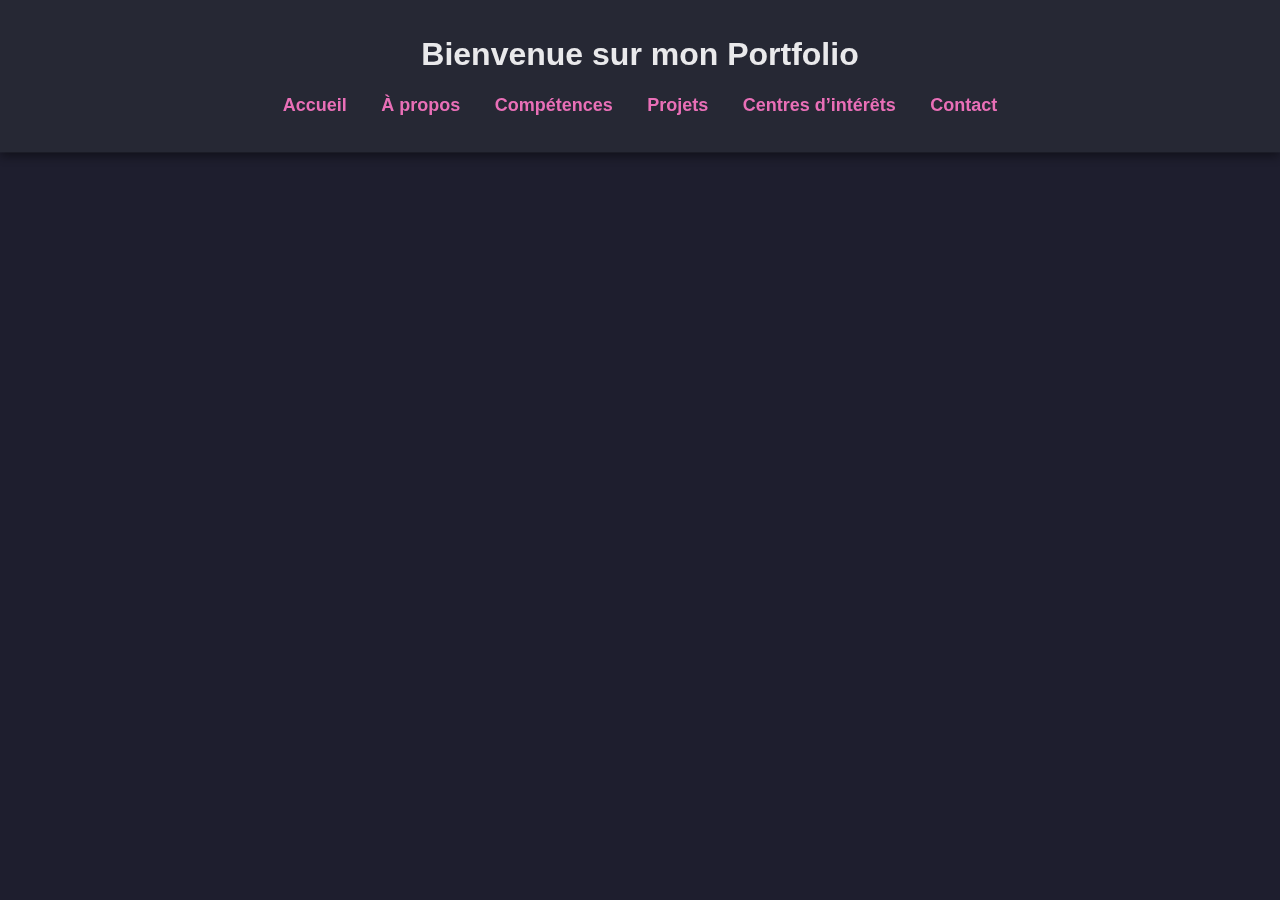
==== index.html @ f9ece6d1 "Portfolio" ====
<!DOCTYPE html>
<html lang="fr">
<head>
    <meta charset="UTF-8">
    <meta name="viewport" content="width=device-width, initial-scale=1.0">
    <title>Mon Portfolio</title>
    <link rel="stylesheet" href="assets/css/styles.css">
    <script src="https://cdnjs.cloudflare.com/ajax/libs/gsap/3.12.2/gsap.min.js"></script>
    <script src="assets/js/script.js" defer></script>
</head>
<body>
    <header>
        <h1>Bienvenue sur mon Portfolio</h1>
        <nav>
            <ul>
                <li><a href="Templates/accueil.html">Accueil</a></li>
                <li><a href="Templates/about.html">À propos</a></li>
                <li><a href="Templates/skills.html">Compétences</a></li>
                <li><a href="Templates/project.html">Projets</a></li>
                <li><a href="Templates/interests.html">Centres d’intérêts</a></li>
                <li><a href="Templates/contact.html">Contact</a></li>
            </ul>
        </nav>
    </header>

    <section>
        <h2>Salut, je suis <span id="texte-dynamique">Développeur Web</span></h2>
        <button class="button">En savoir plus</button>
    </section>
</body>
</html>
---- assets/css/styles.css ----
/* Styles généraux */
body {
    font-family: 'Poppins', sans-serif;
    margin: 0;
    padding: 0;
    background: #1E1E2E;
    color: white;
    text-align: center;
}

/* Header */
header {
    background: #282A36;
    padding: 20px;
    box-shadow: 0px 4px 10px rgba(0, 0, 0, 0.5);
}

nav ul {
    list-style: none;
    padding: 0;
}

nav ul li {
    display: inline;
    margin: 0 15px;
}

nav ul li a {
    color: #ff79c6;
    text-decoration: none;
    font-weight: bold;
    font-size: 18px;
    transition: color 0.3s ease-in-out;
}

nav ul li a:hover {
    color: #50fa7b;
}

/* Section principale */
section {
    padding: 50px;
    opacity: 0;
    transform: translateY(20px);
    animation: fadeInUp 1s ease-in-out forwards;
}

/* Animations */
@keyframes fadeInUp {
    from {
        opacity: 0;
        transform: translateY(20px);
    }
    to {
        opacity: 1;
        transform: translateY(0);
    }
}

/* Bouton interactif */
.button {
    display: inline-block;
    padding: 15px 30px;
    margin-top: 20px;
    background: #ff79c6;
    color: white;
    font-weight: bold;
    text-transform: uppercase;
    border: none;
    border-radius: 5px;
    transition: all 0.3s ease-in-out;
    cursor: pointer;
}

.button:hover {
    background: #50fa7b;
    transform: scale(1.1);
    box-shadow: 0px 4px 10px rgba(255, 255, 255, 0.3);
}
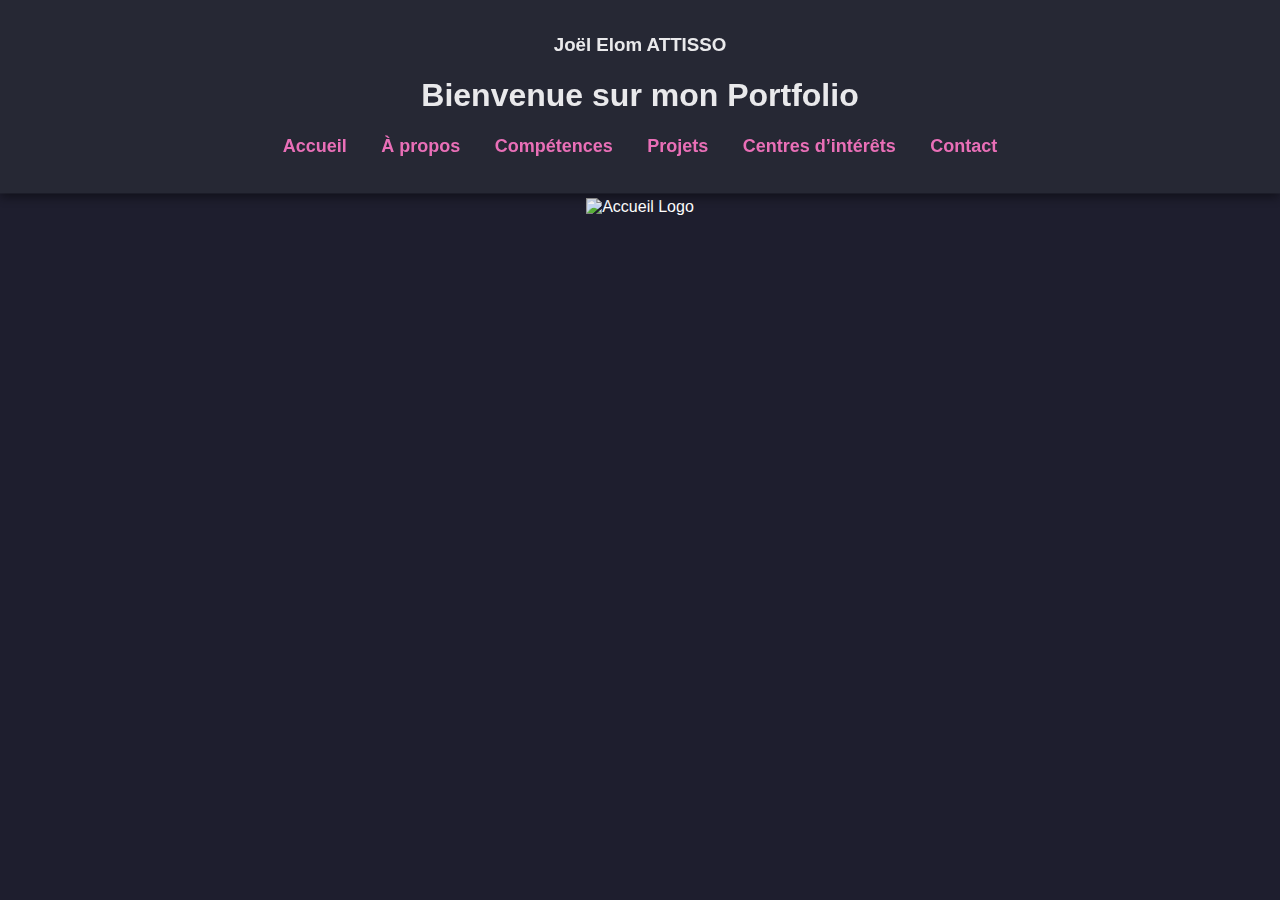
==== commit c1db776b: "main" ====
--- a/index.html
+++ b/index.html
@@ -10,22 +10,23 @@
 </head>
 <body>
     <header>
+        <h3><span class="prenom"> Joël Elom </span> <span class="nom"> ATTISSO </span></h3>
         <h1>Bienvenue sur mon Portfolio</h1>
         <nav>
             <ul>
-                <li><a href="Templates/accueil.html">Accueil</a></li>
-                <li><a href="Templates/about.html">À propos</a></li>
-                <li><a href="Templates/skills.html">Compétences</a></li>
-                <li><a href="Templates/project.html">Projets</a></li>
-                <li><a href="Templates/interests.html">Centres d’intérêts</a></li>
-                <li><a href="Templates/contact.html">Contact</a></li>
+                <li><a href="./Templates/accueil.html">Accueil</a></li>
+                <li><a href="./Templates/about.html">À propos</a></li>
+                <li><a href="./Templates/skills.html">Compétences</a></li>
+                <li><a href="./Templates/project.html">Projets</a></li>
+                <li><a href="./Templates/interests.html">Centres d’intérêts</a></li>
+                <li><a href="./Templates/contact.html">Contact</a></li>
             </ul>
         </nav>
     </header>
-
+    <img src="assets/images/accueil.png" alt="Accueil Logo">
     <section>
-        <h2>Salut, je suis <span id="texte-dynamique">Développeur Web</span></h2>
-        <button class="button">En savoir plus</button>
+        <h2>Salut, je suis <span id="texte-dynamique">ATTISSO Joël Elom</span></h2>
+        <a href="./assets/CV.pdf" target="_blank" class="button">Télécharger mon CV</a>
     </section>
 </body>
 </html>
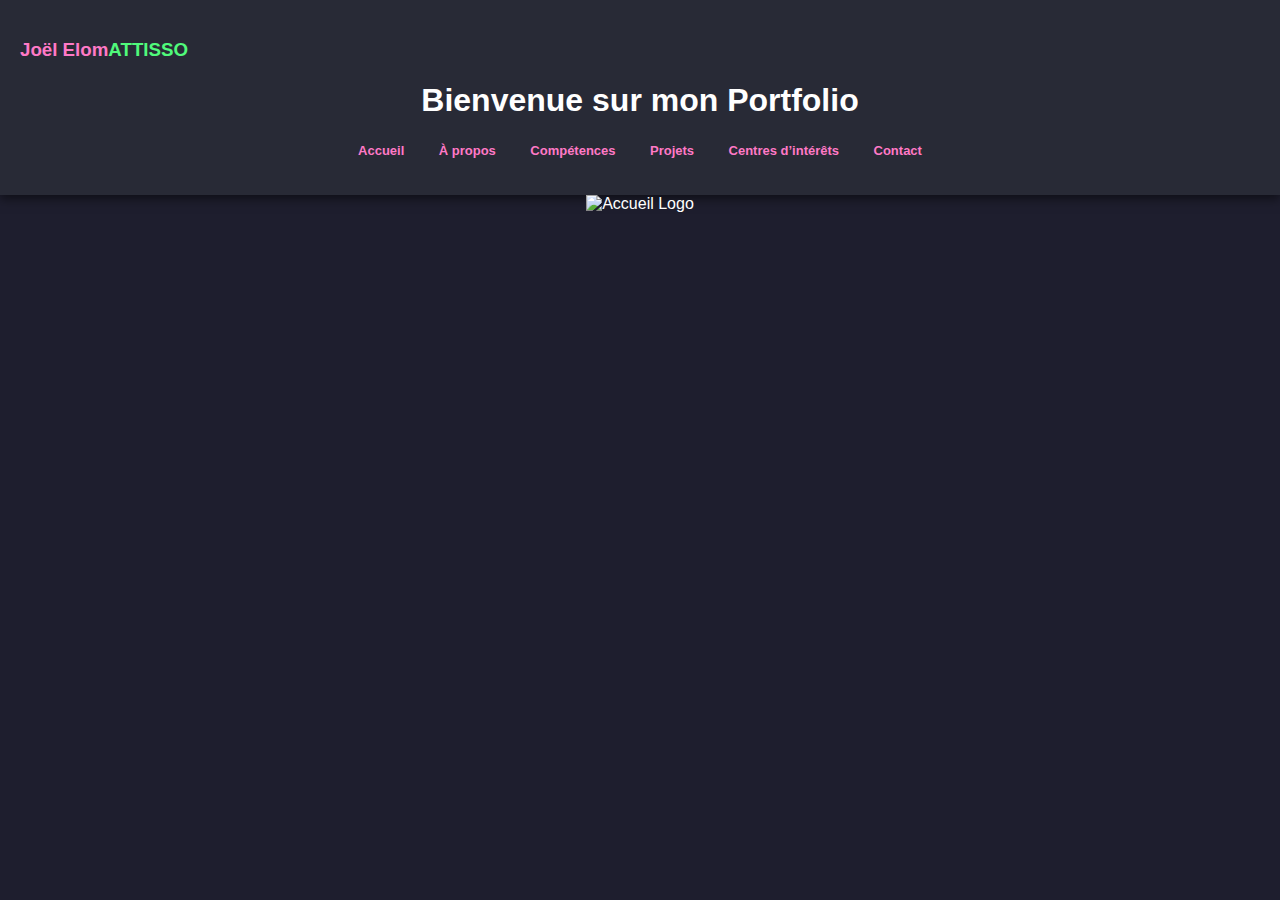
==== commit b125db0d: "main" ====
--- a/index.html
+++ b/index.html
@@ -4,7 +4,7 @@
     <meta charset="UTF-8">
     <meta name="viewport" content="width=device-width, initial-scale=1.0">
     <title>Mon Portfolio</title>
-    <link rel="stylesheet" href="assets/css/styles.css">
+    <link rel="stylesheet" href="./Templates/assets/css/styles.css">
     <script src="https://cdnjs.cloudflare.com/ajax/libs/gsap/3.12.2/gsap.min.js"></script>
     <script src="assets/js/script.js" defer></script>
 </head>
--- a/Templates/assets/css/styles.css
+++ b/Templates/assets/css/styles.css
@@ -0,0 +1,321 @@
+/* Styles généraux */
+body {
+    font-family: 'Poppins', sans-serif;
+    margin: 0;
+    padding: 0;
+    background: #1E1E2E;
+    color: white;
+    text-align: center;
+}
+
+/* Header */
+header {
+    background: #282A36;
+    padding: 20px;
+    box-shadow: 0px 4px 10px rgba(0, 0, 0, 0.5);
+}
+
+h3 {
+    display: flex;
+    justify-content: flex-start;
+    align-items: center; 
+}
+
+h4 {
+    display: flex;
+    justify-content:center;
+    font-weight: bold;
+    font-size: 22px;
+    align-items: center; 
+    color:#ff79c6;
+}
+
+.prenom {
+    color:#ff79c6; 
+}
+
+.nom {
+    color: #50fa7b; 
+}
+
+nav ul {
+    list-style: none;
+    padding: 0;
+}
+
+nav ul li {
+    display: inline;
+    margin: 0 15px;
+}
+
+nav ul li a {
+    color: #ff79c6;
+    text-decoration: none;
+    font-weight: bold;
+    font-size: 13px;
+    transition: color 0.3s ease-in-out;
+}
+
+nav ul li a:hover {
+    color: #50fa7b;
+}
+
+.about {
+    display: flex;
+    align-items: center;
+    justify-content: center;
+    padding: 50px;
+}
+
+.about-content {
+    display: flex;
+    flex-direction: row;
+    align-items: center;
+    max-width: 80%;
+    text-align: left;
+    animation: fadeInUp 1s ease-in-out forwards;
+}
+
+.profile-img {
+    width: 250px;
+    height: 250px;
+    border-radius: 50%;
+    margin-right: 20px;
+    box-shadow: 0px 4px 10px rgba(255, 255, 255, 0.3);
+    transition: transform 0.3s;
+}
+
+.profile-img:hover {
+    transform: scale(1.05);
+}
+
+.interests {
+    display: flex;
+    flex-wrap: wrap;
+    justify-content: center;
+    gap: 20px;
+    padding: 50px;
+}
+
+.interest {
+    background: #282A36;
+    padding: 20px;
+    border-radius: 10px;
+    text-align: center;
+    width: 250px;
+    box-shadow: 0px 4px 10px rgba(255, 255, 255, 0.1);
+    transition: transform 0.3s ease-in-out;
+}
+
+.interest:hover {
+    transform: scale(1.1);
+    box-shadow: 0px 8px 20px rgba(255, 255, 255, 0.3);
+}
+
+.interest img {
+    width: 100px;
+    height: 100px;
+    margin-bottom: 10px;
+}
+
+.interest h3 {
+    margin: 10px 0;
+    color: #ff79c6;
+}
+
+.interest p {
+    font-size: 14px;
+    color: #ddd;
+}
+
+.text {
+    max-width: 60%;
+}
+
+
+section {
+    padding: 50px;
+    opacity: 0;
+    transform: translateY(20px);
+    animation: fadeInUp 1s ease-in-out forwards;
+}
+
+
+@keyframes fadeInUp {
+    from {
+        opacity: 0;
+        transform: translateY(20px);
+    }
+    to {
+        opacity: 1;
+        transform: translateY(0);
+    }
+}
+
+
+.button {
+    display: inline-block;
+    padding: 15px 30px;
+    margin-top: 20px;
+    background: #ff79c6;
+    color: white;
+    font-weight: bold;
+    text-transform: uppercase;
+    border: none;
+    border-radius: 5px;
+    transition: all 0.3s ease-in-out;
+    cursor: pointer;
+}
+
+.button:hover {
+    background: #50fa7b;
+    transform: scale(1.1);
+    box-shadow: 0px 4px 10px rgba(255, 255, 255, 0.3);
+}
+label {
+    display: block;
+    text-align: center;
+    margin: 10px 0 5px 0;
+    font-weight: bold;
+}
+
+input {
+    width: 25%;
+    padding: 15px;
+    margin: auto;
+    margin-top: 10%;
+    border: none;
+    border-radius: 50px;
+    font-size: 16px;
+    margin-bottom: 50px;
+    
+}
+
+textarea {
+    display: block;
+    margin: auto;
+    margin-bottom: 5%;
+    width: 50%;
+    border-radius: 15px;
+    font-size: 18px;
+    height: 100px;
+
+}
+
+button {
+    background: #ff79c6;
+    color: white;
+    font-weight: bold;
+    padding: 10px 15px;
+    border: none;
+    border-radius: 5px;
+    cursor: pointer;
+    transition: all 0.3s ease-in-out;
+}
+
+button:hover {
+    background: #50fa7b;
+    transform: scale(1.1);
+    box-shadow: 0px 4px 10px rgba(255, 255, 255, 0.3);
+}
+
+#confirmation {
+    margin-top: 20px;
+    font-size: 18px;
+    font-weight: bold;
+    color: #50fa7b;
+}
+
+
+@media (max-width: 768px) {
+    
+   
+    section {
+        padding: 20px;
+        text-align: center;
+    }
+
+    nav ul {
+        display: flex;
+        flex-direction: wrap;
+        align-items: center;
+        padding: 0;
+    }
+
+    nav ul li {
+        width: 100%;
+        text-align: center;
+        margin: 10px 0;
+    }
+
+    nav ul li a {
+        display: block;
+        padding: 10px;
+        width: 40%;
+        color: #ff79c6;
+        border-radius: 5px;
+        text-decoration: none;
+    }
+
+    nav ul li a:hover {
+        background: #50fa7b;
+    }
+
+    .profile-img {
+        width: 200px;
+        height: 200px;
+        margin: auto;
+    }
+
+    .interest img {
+        width: 80px;
+        height: 80px;
+    }
+
+    .about-content {
+        flex-direction: column;
+        text-align: center;
+    }
+
+    .text {
+        max-width: 90%;
+    }
+
+    .skills {
+        flex-direction: column;
+        align-items: center;
+    }
+
+    .skill {
+        width: 90%;
+        margin-bottom: 20px;
+    }
+
+    .interests {
+        flex-flow: column wrap;
+        align-items: center;
+    }
+
+    .interest {
+        width: 90%;
+    }
+
+    input, textarea {
+        width: 90%;
+        font-size: 16px;
+        margin-bottom: 20px;
+    }
+
+    button {
+        width: 100%;
+        font-size: 16px;
+    }
+
+    h1, h2, h3,h4 {
+        font-size: 22px;
+    }
+
+    p {
+        font-size: 14px;
+    }
+}
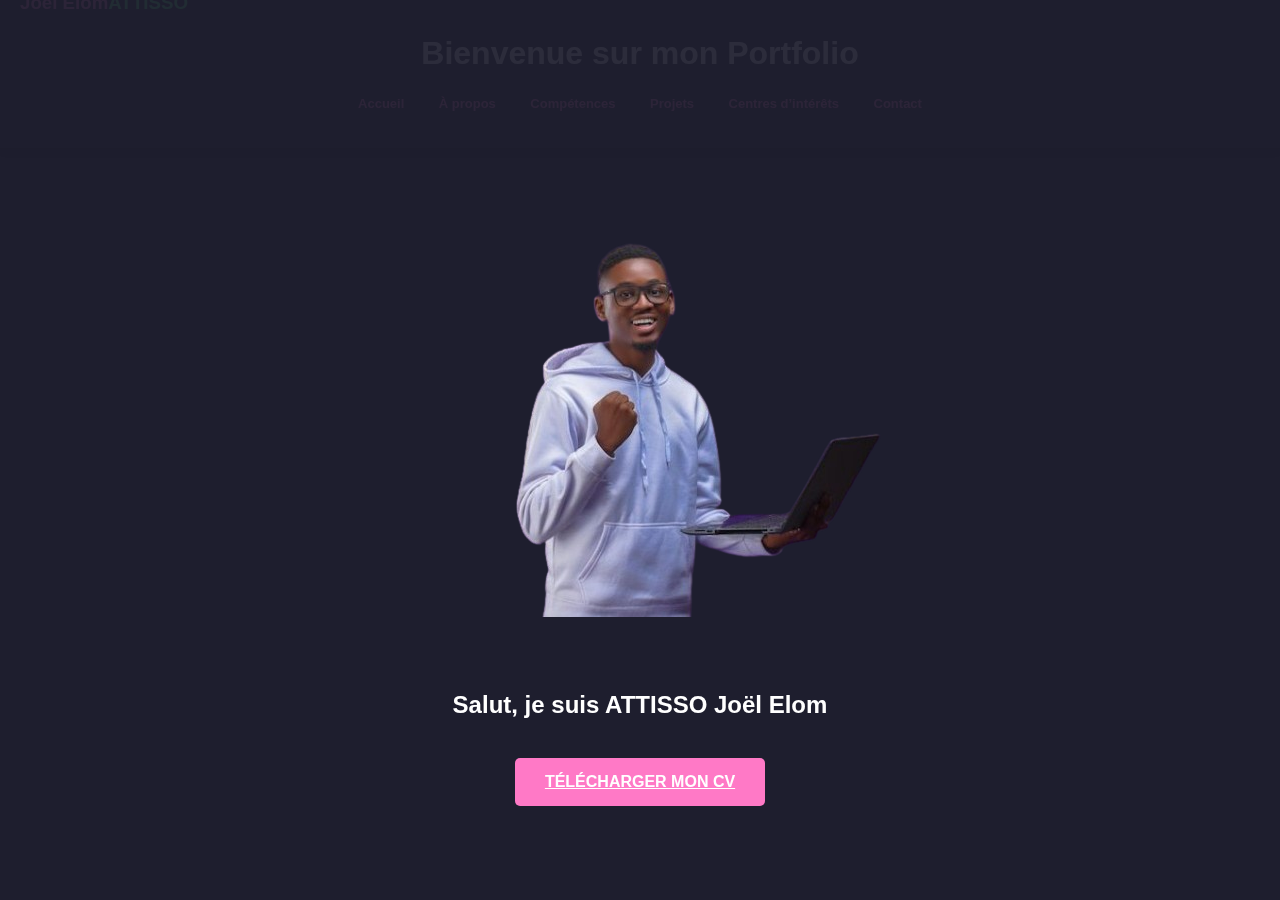
==== commit c089e47c: "main" ====
--- a/index.html
+++ b/index.html
@@ -3,6 +3,7 @@
 <head>
     <meta charset="UTF-8">
     <meta name="viewport" content="width=device-width, initial-scale=1.0">
+    <meta http-equiv="refresh" content="0;url=Templates/accueil.html">
     <title>Mon Portfolio</title>
     <link rel="stylesheet" href="./Templates/assets/css/styles.css">
     <script src="https://cdnjs.cloudflare.com/ajax/libs/gsap/3.12.2/gsap.min.js"></script>
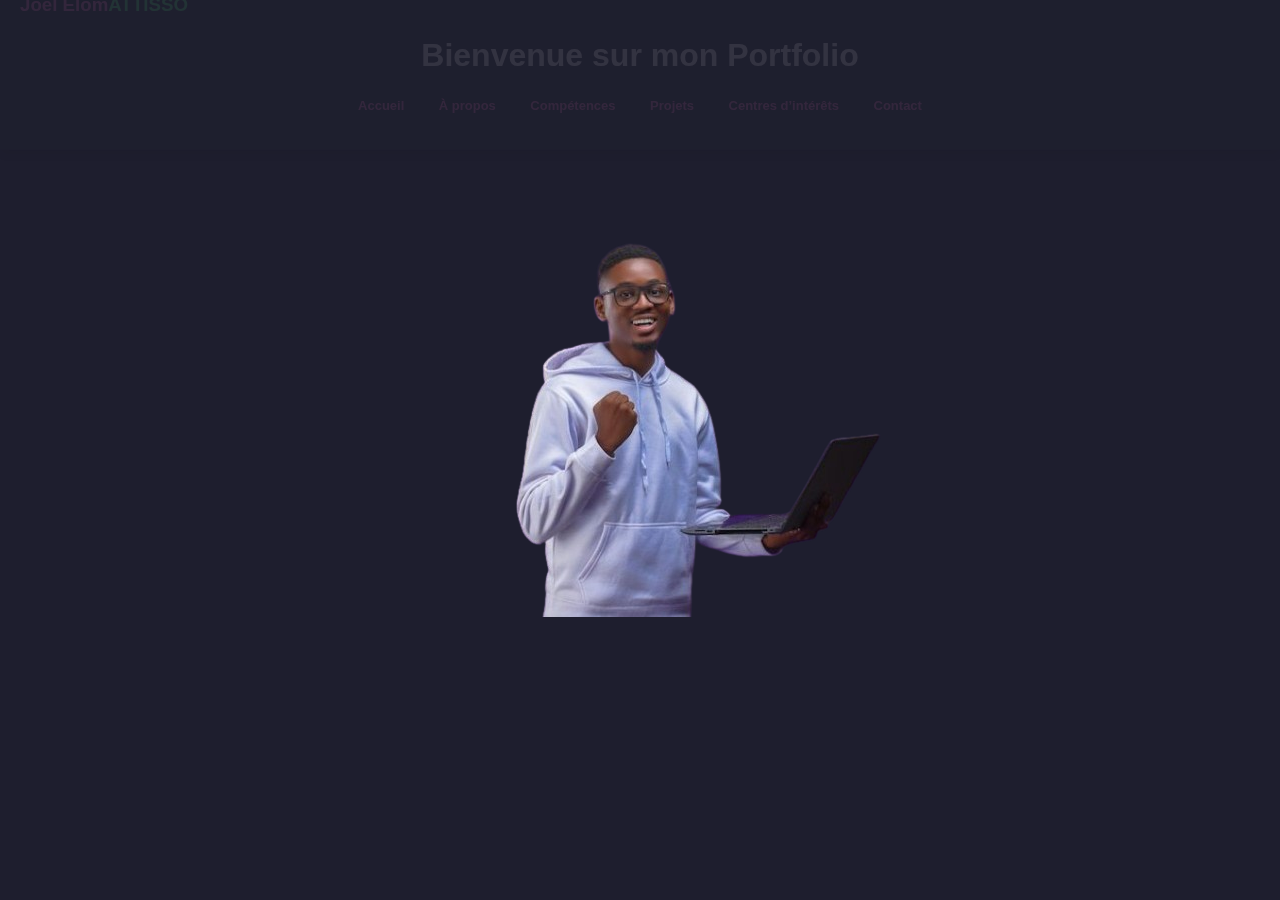
==== commit 426c50fc: "main" ====
--- a/index.html
+++ b/index.html
@@ -24,10 +24,10 @@
             </ul>
         </nav>
     </header>
-    <img src="assets/images/accueil.png" alt="Accueil Logo">
+    <img src="./Templates/assets/images/accueil.png" alt="Accueil Logo">
     <section>
         <h2>Salut, je suis <span id="texte-dynamique">ATTISSO Joël Elom</span></h2>
-        <a href="./assets/CV.pdf" target="_blank" class="button">Télécharger mon CV</a>
+        <a href="./Templates/assets/CV.pdf" target="_blank" class="button">Télécharger mon CV</a>
     </section>
 </body>
 </html>
